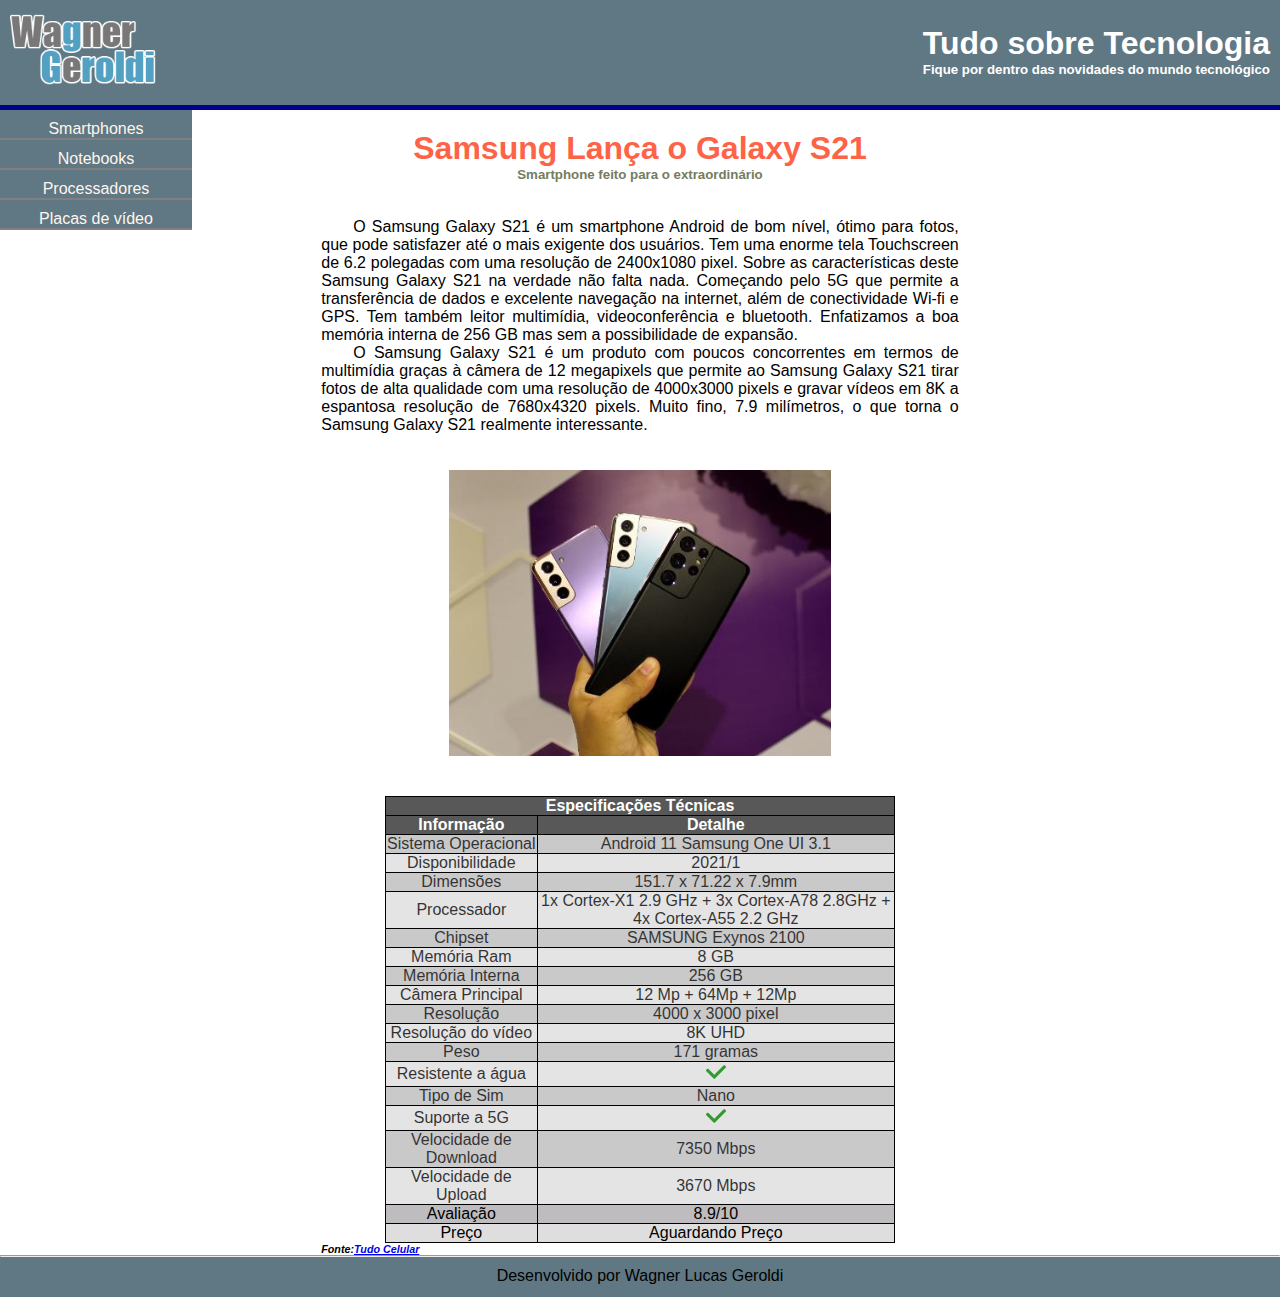
==== index.html @ 50f84a4a "Primeiro Projeto" ====
<!DOCTYPE html>
<html lang="pt-br">

<head>
    <meta charset="UTF-8">
    <link rel="stylesheet" href="style.css">
    <meta name="viewport" content="width=device-width, initial-scale=1.0">
    <title>Blog do Wagner - Smartphones</title>
</head>

<body>
    <header>
        <img src="img/img-logo.png" alt="Logo do Blog" title="Logo-Blog" height="85px" class="logo">
        <aside>
            <h1>Tudo sobre Tecnologia</h1>
            <h5>Fique por dentro das novidades do mundo tecnológico</h5>
        </aside>
    </header>
    <nav>
        <ul>
            <li><a href="index.html">Smartphones</a></li>
            <li><a href="notebook.html">Notebooks</a></li>
            <li><a href="processador.html">Processadores</a></li>
            <li><a href="videocard.html">Placas de vídeo</a></li>
        </ul>
    </nav>
    <main>
        <div class="menu-responsive">
            <ul>
                <li><a href="index.html">Smartphones</a></li>
                <li><a href="notebook.html">Notebooks</a></li>
                <li><a href="processador.html">Processadores</a></li>
                <li><a href="videocard.html">Placas de vídeo</a></li>
            </ul>
        </div>
        <article>
            <h1>Samsung Lança o Galaxy S21</h1>
            <h5>Smartphone feito para o extraordinário</h5>
            <br />
            <br />
            <p>O Samsung Galaxy S21 é um smartphone Android de bom nível, ótimo para fotos, que pode satisfazer até o
                mais exigente dos usuários. Tem uma enorme tela Touchscreen de 6.2 polegadas com uma resolução de
                2400x1080 pixel. Sobre as características deste Samsung Galaxy S21 na verdade não falta nada. Começando
                pelo 5G que permite a transferência de dados e excelente navegação na internet, além de conectividade
                Wi-fi e GPS. Tem também leitor multimídia, videoconferência e bluetooth. Enfatizamos a boa memória
                interna de 256 GB mas sem a possibilidade de expansão.</p>
            <p>O Samsung Galaxy S21 é um produto com poucos concorrentes em termos de multimídia graças à câmera de 12
                megapixels que permite ao Samsung Galaxy S21 tirar fotos de alta qualidade com uma resolução de
                4000x3000 pixels e gravar vídeos em 8K a espantosa resolução de 7680x4320 pixels. Muito fino, 7.9
                milímetros, o que torna o Samsung Galaxy S21 realmente interessante.</p>
            <br />
            <br />
            <div class="image-article">
                <img src="img/cell/galaxy-s21.jpg" alt="Galaxy S21" title="Galaxy S21" class="image-conteudo">
            </div>
            <br>
            <br>
            <table>
                <thead>
                    <tr>
                        <th colspan="2">Especificações Técnicas</th>
                    </tr>
                    <tr>
                        <th>Informação</th>
                        <th>Detalhe</th>
                    </tr>
                </thead>
                <tbody>
                    <tr>
                        <td>Sistema Operacional</td>
                        <td>Android 11 Samsung One UI 3.1   </td>
                    </tr>
                    <tr>
                        <td>Disponibilidade</td>
                        <td>2021/1</td>
                    </tr>
                    <tr>
                        <td>Dimensões</td>
                        <td>151.7 x 71.22 x 7.9mm   </td>
                    </tr>
                    <tr>
                        <td>Processador</td>
                        <td>1x Cortex-X1 2.9 GHz + 3x Cortex-A78 2.8GHz + 4x Cortex-A55 2.2 GHz</td>
                    </tr>
                    <tr>
                        <td>Chipset</td>
                        <td>SAMSUNG Exynos 2100</td>
                    </tr>
                    <tr>
                        <td>Memória Ram</td>
                        <td>8 GB</td>
                    </tr>
                    <tr>
                        <td>Memória Interna</td>
                        <td>256 GB</td>
                    </tr>
                    <tr>
                        <td>Câmera Principal</td>
                        <td>12 Mp + 64Mp + 12Mp</td>
                    </tr>
                    <tr>
                        <td>Resolução</td>
                        <td>4000 x 3000 pixel</td>
                    </tr>
                    <tr>
                        <td>Resolução do vídeo</td>
                        <td>8K UHD</td>
                    </tr>
                    <tr>
                        <td>Peso</td>
                        <td>171 gramas   </td>
                    </tr>
                    <tr>
                        <td>Resistente a água</td>
                        <td><img src="img/confirme.svg" width="20px"></td>
                    </tr>
                    <tr>
                        <td>Tipo de Sim</td>
                        <td>Nano</td>
                    </tr>
                    <tr>
                        <td>Suporte a 5G</td>
                        <td><img src="img/confirme.svg" width="20px"></td>
                    </tr>
                    <tr>
                        <td>Velocidade de Download</td>
                        <td>7350 Mbps</td>
                    </tr>
                    <tr>
                        <td>Velocidade de Upload</td>
                        <td>3670 Mbps</td>
                    </tr> 
                </tbody>
                <tfoot>
                    <tr>
                        <td>Avaliação</td>
                        <td>8.9/10</td>
                    </tr>
                    <tr>
                        <td>Preço</td>
                        <td>Aguardando Preço</td>
                    </tr> 
                </tfoot>
            </table>
            <h6><em>Fonte:<a href="https://www.tudocelular.com/Samsung/fichas-tecnicas/n6637/Samsung-Galaxy-S21.html"
                target="_blank">Tudo Celular</a></em></h6>
        </article>
    </main>
    <hr>
    <footer>
        Desenvolvido por Wagner Lucas Geroldi
    </footer>
</body>
</html>
---- style.css ----
/* global -----------------------*/

* {
    margin: 0;
    padding: 0;
    box-sizing: border-box;
    font-family: 'Segoe UI', Tahoma, Geneva, Verdana, sans-serif;
}

/* cabeçalho --------------------------*/

header {
    display: flex;
    justify-content: space-between;
    width: 100%;
    height: 110px;
    background: rgb(96, 120, 131);
    border-bottom: darkblue 5px solid;
}

.logo {
    padding: 14px 0 0 10px;
}

aside {
    padding: 25px 10px 0 0 ;
    text-align: right;
    color: white;
}
aside h5:hover, h1:hover {
    color: black;
    transition: 0.5s;
    cursor: pointer;
}

.menu-trigger {
    display: none;
}

/* navegacao menu ----------------- */

nav {
    width: min(15%, 25vw);
    background: chocolate;
    position: absolute;
}
.menu-responsive {
    display: none;
}
li {
    background: rgb(96, 120, 131);
    padding-top: 10px;
    padding-bottom: 10;
    text-align: center;
    border-bottom: 2px solid gray;
}
li:hover {
    background: rgb(177, 199, 209);
    transition: 0.5s;
}

li a {
    text-decoration: none;
    color: seashell;
    font-weight: 500;
}

li a:hover {
    color: tomato;
}


/* main e conteudo -----------------*/
.menu-responsive {

    display: none;
}
main {
    display: flex;
    flex-wrap: wrap;
    width: min(70%, 750px);
    margin: auto;
}

article {
    padding-top: 20px;
    margin: auto;
    width: 85%;
    text-align: justify;
}

article h1 {
    color: tomato;
}

article h5 {
    color: rgb(116, 124, 94);
}

article h1, h5 {
    text-align: center;
}

article p {
    text-indent: 2rem;
}
.image-conteudo {
    width: 60%;
}

.image-article {
    text-align: center;
}

/* tabela --------*/

table {
    margin: auto;
    width: 80%;
    border-collapse: collapse;
}

tr, th, td {
    border: 1px solid black;
    text-align: center;
}

thead tr {
    background-color: rgb(88, 88, 88);
    color: white;
}


tbody tr:nth-child(even), tfoot tr:nth-child(even) {
    background: rgb(223, 222, 223);
}
tbody tr:nth-child(odd), tfoot tr:nth-child(odd) {
    background: rgb(190, 188, 190);
}

tbody tr {
    opacity: 0.8;
}

tbody tr:hover {
    opacity: 1;
}

/* footer ----------------------- */

footer {
    padding-top: 10px;
    height: 40px;
    background: rgb(96, 120, 131);
    text-align: center;
}

/* responsive layout --------*/

@media (max-width: 770px) {
    
    main {
        display: block;
    }

    .menu-responsive {
        display: block;
    }
    aside, nav {
           display: none;
    }
    
    header img {
        margin: auto;
    }

    main {
        width: 95%;
    }
    
    article {
        width: 90%;
    }

    .image-conteudo {
        width: 85%;
    }
    
    table {
        width: 100%;
    }

    footer {
        font-size: 0.6em;
    }
}
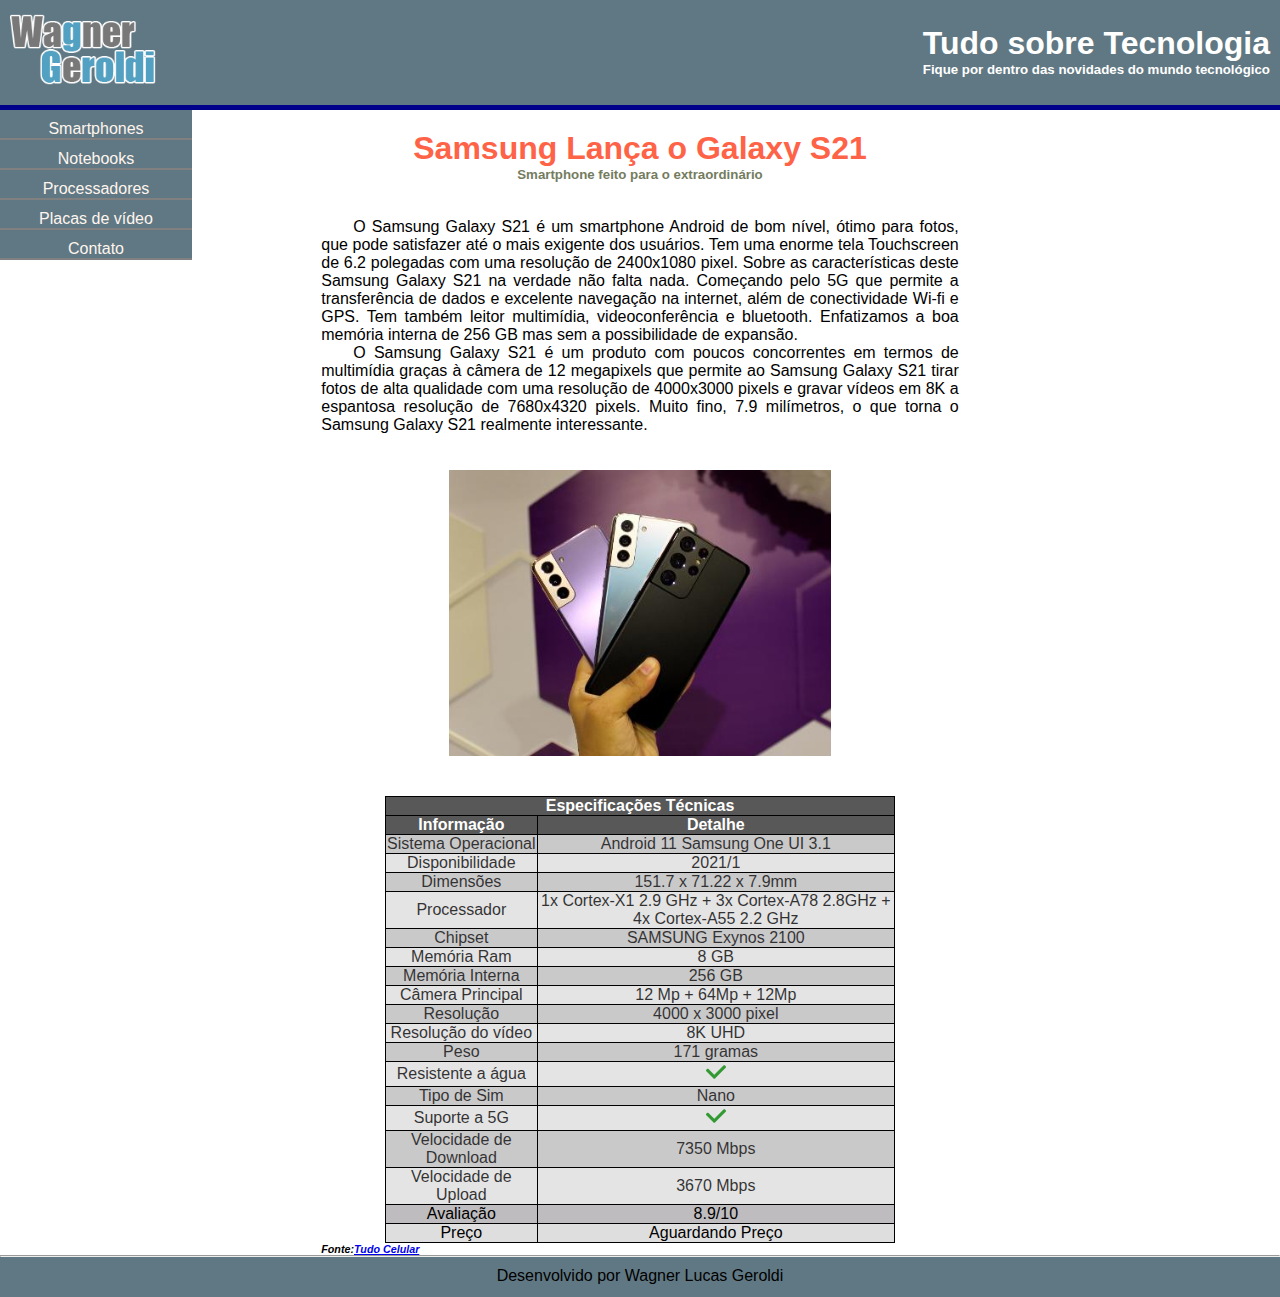
==== commit 8b03ad70: "novidades" ====
--- a/index.html
+++ b/index.html
@@ -22,6 +22,7 @@
             <li><a href="notebook.html">Notebooks</a></li>
             <li><a href="processador.html">Processadores</a></li>
             <li><a href="videocard.html">Placas de vídeo</a></li>
+            <li><a href="form.html">Contato</a></li>
         </ul>
     </nav>
     <main>
@@ -31,6 +32,7 @@
                 <li><a href="notebook.html">Notebooks</a></li>
                 <li><a href="processador.html">Processadores</a></li>
                 <li><a href="videocard.html">Placas de vídeo</a></li>
+                <li><a href="form.html">Contato</a></li>
             </ul>
         </div>
         <article>
@@ -53,8 +55,8 @@
             <div class="image-article">
                 <img src="img/cell/galaxy-s21.jpg" alt="Galaxy S21" title="Galaxy S21" class="image-conteudo">
             </div>
-            <br>
-            <br>
+            <br />
+            <br />
             <table>
                 <thead>
                     <tr>
@@ -68,7 +70,7 @@
                 <tbody>
                     <tr>
                         <td>Sistema Operacional</td>
-                        <td>Android 11 Samsung One UI 3.1   </td>
+                        <td>Android 11 Samsung One UI 3.1 </td>
                     </tr>
                     <tr>
                         <td>Disponibilidade</td>
@@ -76,7 +78,7 @@
                     </tr>
                     <tr>
                         <td>Dimensões</td>
-                        <td>151.7 x 71.22 x 7.9mm   </td>
+                        <td>151.7 x 71.22 x 7.9mm </td>
                     </tr>
                     <tr>
                         <td>Processador</td>
@@ -108,7 +110,7 @@
                     </tr>
                     <tr>
                         <td>Peso</td>
-                        <td>171 gramas   </td>
+                        <td>171 gramas </td>
                     </tr>
                     <tr>
                         <td>Resistente a água</td>
@@ -129,7 +131,7 @@
                     <tr>
                         <td>Velocidade de Upload</td>
                         <td>3670 Mbps</td>
-                    </tr> 
+                    </tr>
                 </tbody>
                 <tfoot>
                     <tr>
@@ -139,11 +141,11 @@
                     <tr>
                         <td>Preço</td>
                         <td>Aguardando Preço</td>
-                    </tr> 
+                    </tr>
                 </tfoot>
             </table>
             <h6><em>Fonte:<a href="https://www.tudocelular.com/Samsung/fichas-tecnicas/n6637/Samsung-Galaxy-S21.html"
-                target="_blank">Tudo Celular</a></em></h6>
+                        target="_blank">Tudo Celular</a></em></h6>
         </article>
     </main>
     <hr>
@@ -151,4 +153,5 @@
         Desenvolvido por Wagner Lucas Geroldi
     </footer>
 </body>
+
 </html>--- a/style.css
+++ b/style.css
@@ -155,6 +155,18 @@
     text-align: center;
 }
 
+
+/* formulário ---------------*/
+
+
+fieldset {
+    height: 450px;
+}
+
+input {
+    margin: 15px 0 10px 0;
+}
+
 /* responsive layout --------*/
 
 @media (max-width: 770px) {
@@ -166,6 +178,10 @@
     .menu-responsive {
         display: block;
     }
+
+    .menu-responsive ul li {
+        list-style: none;
+    }
     aside, nav {
            display: none;
     }
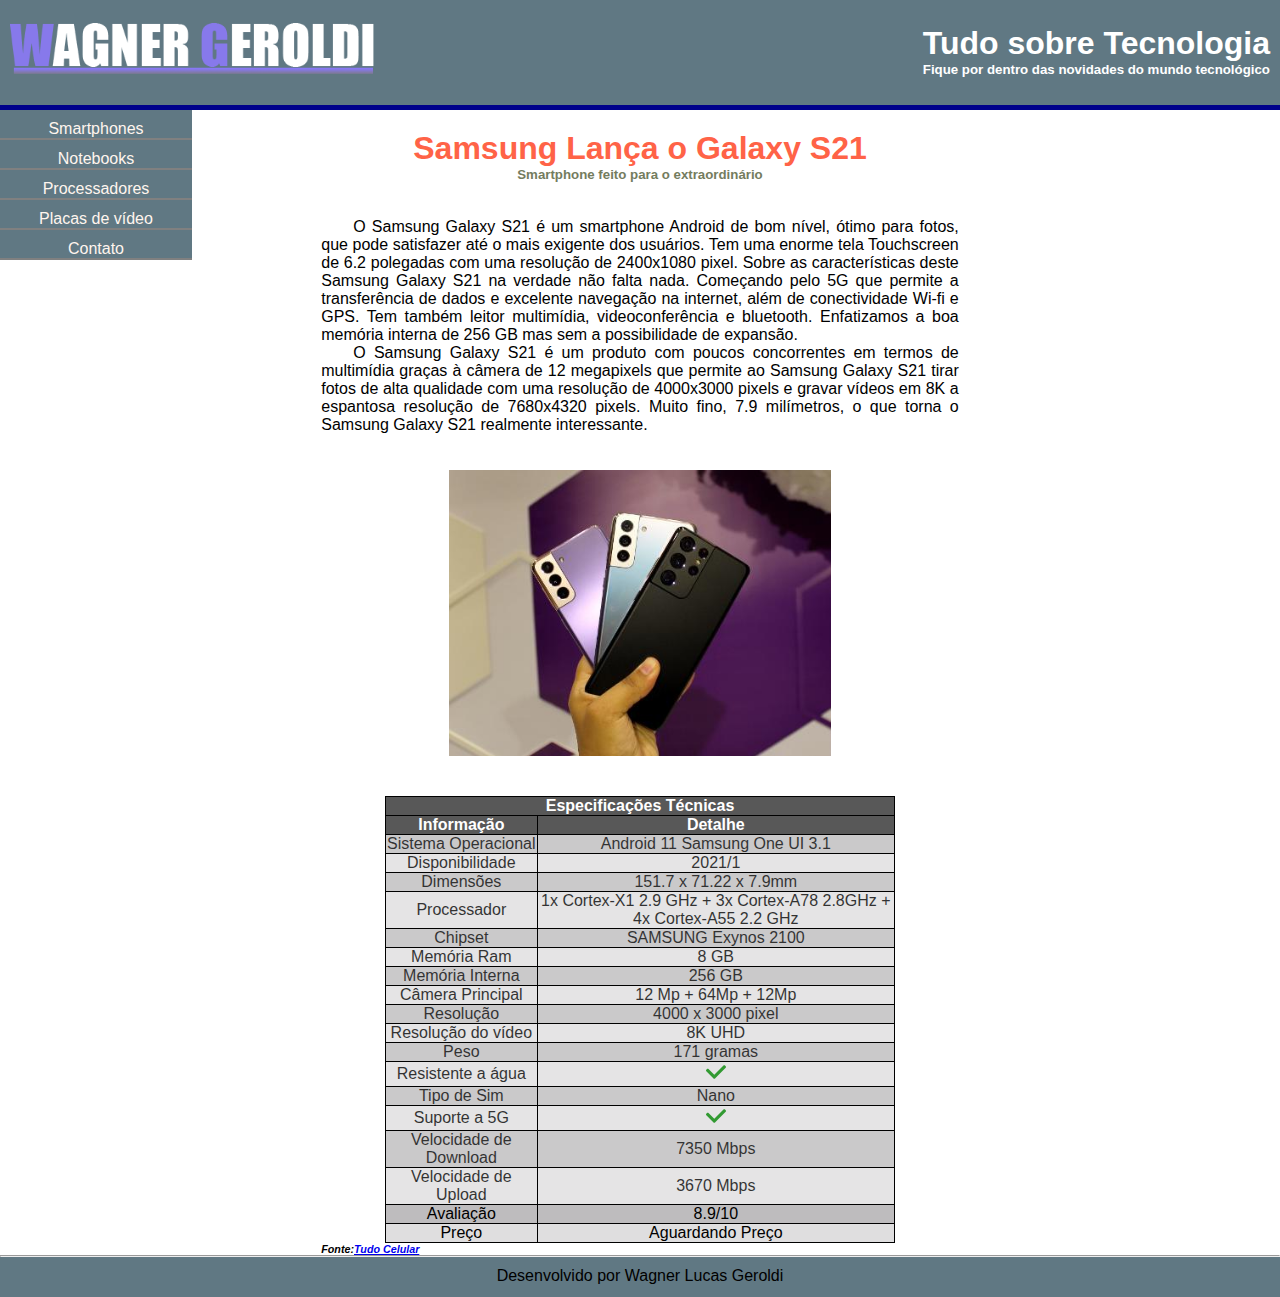
==== commit 65434ca6: "at3" ====
--- a/index.html
+++ b/index.html
@@ -10,7 +10,7 @@
 
 <body>
     <header>
-        <img src="img/img-logo.png" alt="Logo do Blog" title="Logo-Blog" height="85px" class="logo">
+        <img src="img/logo-WG.png" alt="Logo do Blog" title="Logo-Blog" height="75%" class="logo">
         <aside>
             <h1>Tudo sobre Tecnologia</h1>
             <h5>Fique por dentro das novidades do mundo tecnológico</h5>
--- a/style.css
+++ b/style.css
@@ -160,7 +160,8 @@
 
 
 fieldset {
-    height: 450px;
+    height: 550px;
+    width: 100%
 }
 
 input {
@@ -188,6 +189,8 @@
     
     header img {
         margin: auto;
+        width: 65%;
+        height: 70%;
     }
 
     main {
@@ -206,7 +209,25 @@
         width: 100%;
     }
 
+    fieldset {
+        border: 0;
+    }
+
+    legend {
+        text-align: center;
+        font-size: 1.5em;
+        color: tomato;
+        font-weight: bold;
+        margin-bottom: 15px;
+    }
+
     footer {
         font-size: 0.6em;
     }
+}
+
+h3 {
+
+    font-size: 5rem;
+    margin-top: 300px;
 }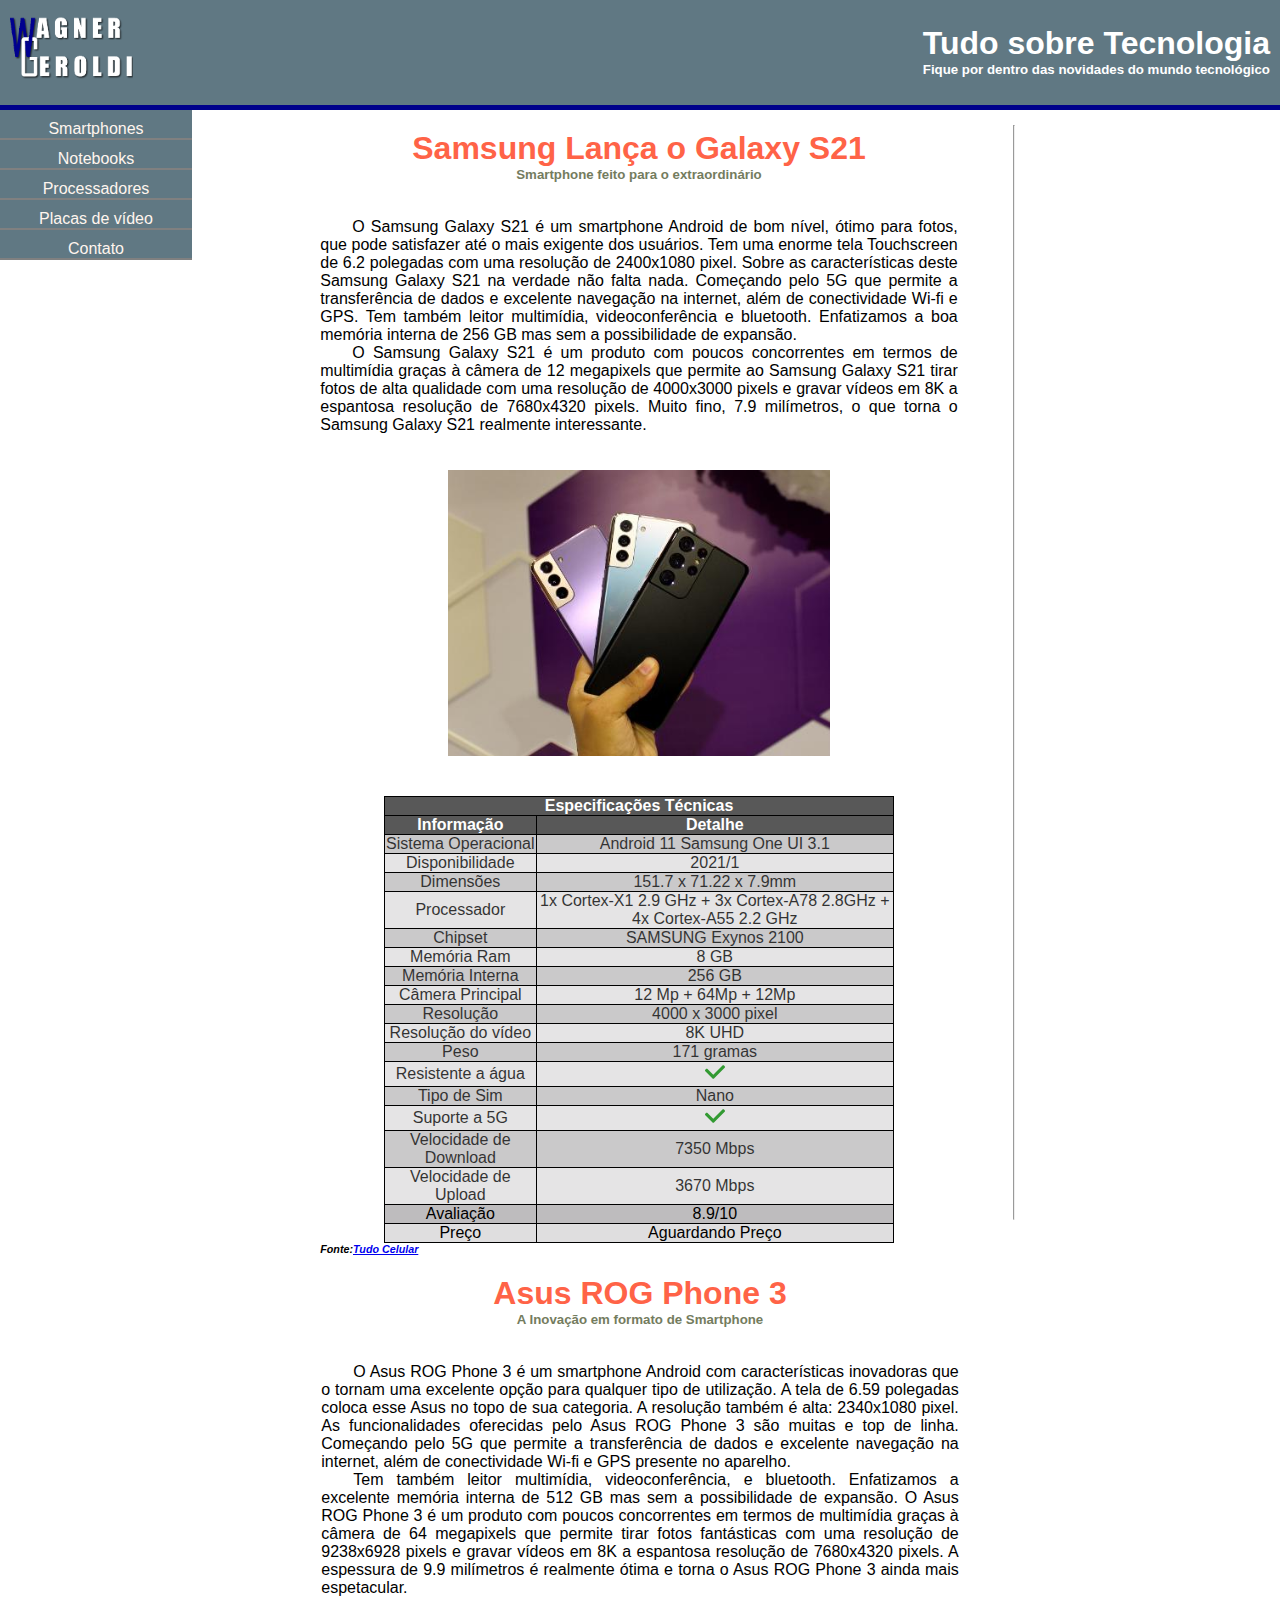
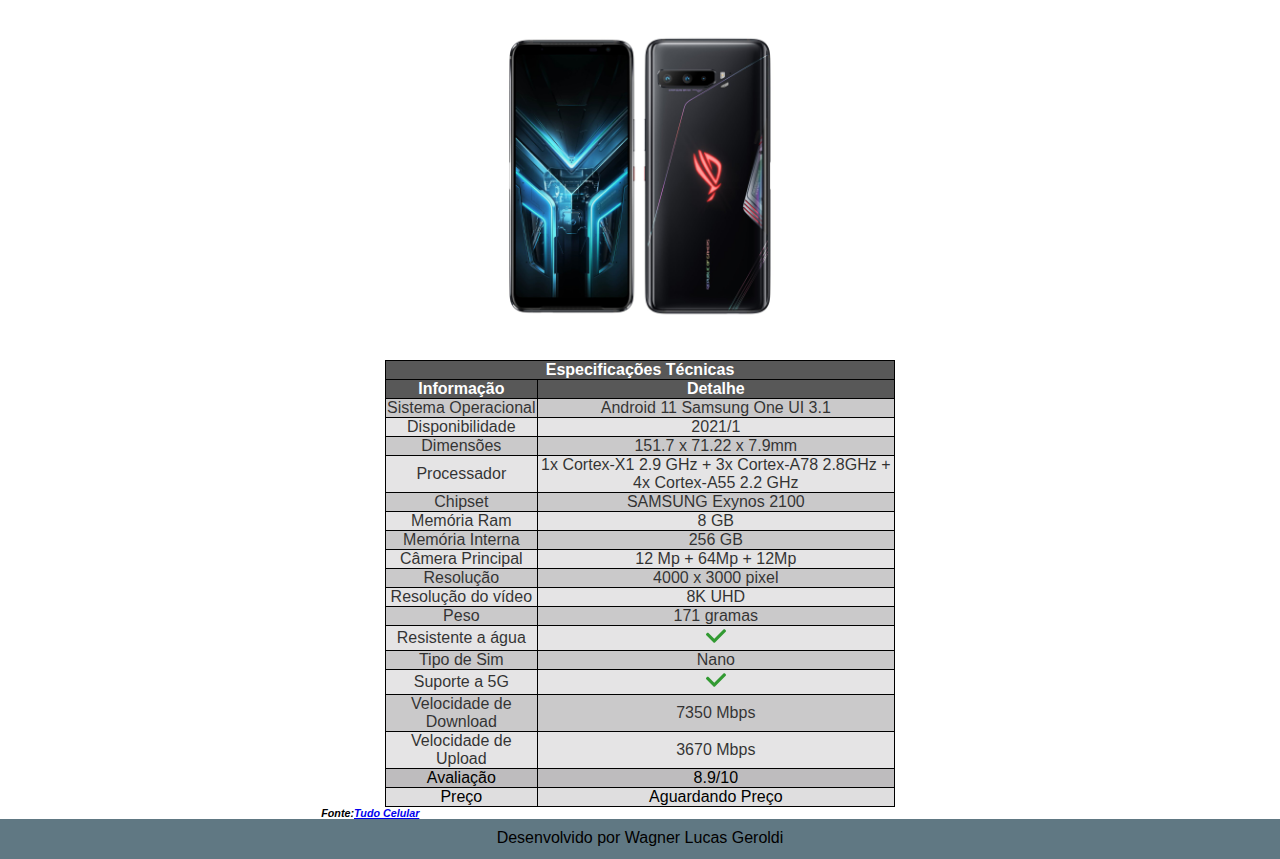
==== commit 848d8376: "v3" ====
--- a/index.html
+++ b/index.html
@@ -147,11 +147,126 @@
             <h6><em>Fonte:<a href="https://www.tudocelular.com/Samsung/fichas-tecnicas/n6637/Samsung-Galaxy-S21.html"
                         target="_blank">Tudo Celular</a></em></h6>
         </article>
+    <hr>
+    <br>
+    <article>
+        <h1>Asus ROG Phone 3</h1>
+        <h5>A Inovação em formato de Smartphone</h5>
+        <br />
+        <br />
+        <p>O Asus ROG Phone 3 é um smartphone Android com características inovadoras que o tornam uma excelente opção
+            para qualquer tipo de utilização. A tela de 6.59 polegadas coloca esse Asus no topo de sua categoria. A
+            resolução também é alta: 2340x1080 pixel. As funcionalidades oferecidas pelo Asus ROG Phone 3 são muitas e
+            top de linha. Começando pelo 5G que permite a transferência de dados e excelente navegação na internet, além
+            de conectividade Wi-fi e GPS presente no aparelho. </p>
+            <p> Tem também leitor multimídia, videoconferência, e
+            bluetooth. Enfatizamos a excelente memória interna de 512 GB mas sem a possibilidade de expansão.
+            O Asus ROG Phone 3 é um produto com poucos concorrentes em termos de multimídia graças à câmera de 64
+            megapixels que permite tirar fotos fantásticas com uma resolução de 9238x6928 pixels e gravar vídeos em 8K a
+            espantosa resolução de 7680x4320 pixels. A espessura de 9.9 milímetros é realmente ótima e torna o Asus ROG
+            Phone 3 ainda mais espetacular.</p>
+            <br />
+            <br />
+            <div class="image-article">
+                <img src="img/cell/rog-3.jpg" alt="Asus Rog Phone 3" title="Asus Rog Phone 3" class="image-conteudo">
+            </div>
+            <br />
+            <br />
+            <table>
+                <thead>
+                    <tr>
+                        <th colspan="2">Especificações Técnicas</th>
+                    </tr>
+                    <tr>
+                        <th>Informação</th>
+                        <th>Detalhe</th>
+                    </tr>
+                </thead>
+                <tbody>
+                    <tr>
+                        <td>Sistema Operacional</td>
+                        <td>Android 11 Samsung One UI 3.1 </td>
+                    </tr>
+                    <tr>
+                        <td>Disponibilidade</td>
+                        <td>2021/1</td>
+                    </tr>
+                    <tr>
+                        <td>Dimensões</td>
+                        <td>151.7 x 71.22 x 7.9mm </td>
+                    </tr>
+                    <tr>
+                        <td>Processador</td>
+                        <td>1x Cortex-X1 2.9 GHz + 3x Cortex-A78 2.8GHz + 4x Cortex-A55 2.2 GHz</td>
+                    </tr>
+                    <tr>
+                        <td>Chipset</td>
+                        <td>SAMSUNG Exynos 2100</td>
+                    </tr>
+                    <tr>
+                        <td>Memória Ram</td>
+                        <td>8 GB</td>
+                    </tr>
+                    <tr>
+                        <td>Memória Interna</td>
+                        <td>256 GB</td>
+                    </tr>
+                    <tr>
+                        <td>Câmera Principal</td>
+                        <td>12 Mp + 64Mp + 12Mp</td>
+                    </tr>
+                    <tr>
+                        <td>Resolução</td>
+                        <td>4000 x 3000 pixel</td>
+                    </tr>
+                    <tr>
+                        <td>Resolução do vídeo</td>
+                        <td>8K UHD</td>
+                    </tr>
+                    <tr>
+                        <td>Peso</td>
+                        <td>171 gramas </td>
+                    </tr>
+                    <tr>
+                        <td>Resistente a água</td>
+                        <td><img src="img/confirme.svg" width="20px"></td>
+                    </tr>
+                    <tr>
+                        <td>Tipo de Sim</td>
+                        <td>Nano</td>
+                    </tr>
+                    <tr>
+                        <td>Suporte a 5G</td>
+                        <td><img src="img/confirme.svg" width="20px"></td>
+                    </tr>
+                    <tr>
+                        <td>Velocidade de Download</td>
+                        <td>7350 Mbps</td>
+                    </tr>
+                    <tr>
+                        <td>Velocidade de Upload</td>
+                        <td>3670 Mbps</td>
+                    </tr>
+                </tbody>
+                <tfoot>
+                    <tr>
+                        <td>Avaliação</td>
+                        <td>8.9/10</td>
+                    </tr>
+                    <tr>
+                        <td>Preço</td>
+                        <td>Aguardando Preço</td>
+                    </tr>
+                </tfoot>
+            </table>
+            <h6><em>Fonte:<a href="https://www.tudocelular.com/Samsung/fichas-tecnicas/n6637/Samsung-Galaxy-S21.html"
+                        target="_blank">Tudo Celular</a></em></h6>
+        </article>
     </main>
-    <hr>
-    <footer>
-        Desenvolvido por Wagner Lucas Geroldi
-    </footer>
+
+        <footer>
+            Desenvolvido por Wagner Lucas Geroldi
+        </footer>
 </body>
 
 </html>--- a/style.css
+++ b/style.css
@@ -8,7 +8,6 @@
 }
 
 /* cabeçalho --------------------------*/
-
 header {
     display: flex;
     justify-content: space-between;
@@ -40,13 +39,11 @@
 /* navegacao menu ----------------- */
 
 nav {
-    width: min(15%, 25vw);
-    background: chocolate;
+    width: min(15%, 25vw);  
     position: absolute;
-}
-.menu-responsive {
-    display: none;
-}
+    
+}
+
 li {
     background: rgb(96, 120, 131);
     padding-top: 10px;
@@ -155,6 +152,11 @@
     text-align: center;
 }
 
+hr {
+    margin-top: 15px;
+    margin-bottom: 35px;
+}
+
 
 /* formulário ---------------*/
 
@@ -164,6 +166,12 @@
     width: 100%
 }
 
+legend {
+    text-align: center;
+    color: tomato;
+    font-weight: 900;
+}
+
 input {
     margin: 15px 0 10px 0;
 }
@@ -189,8 +197,6 @@
     
     header img {
         margin: auto;
-        width: 65%;
-        height: 70%;
     }
 
     main {
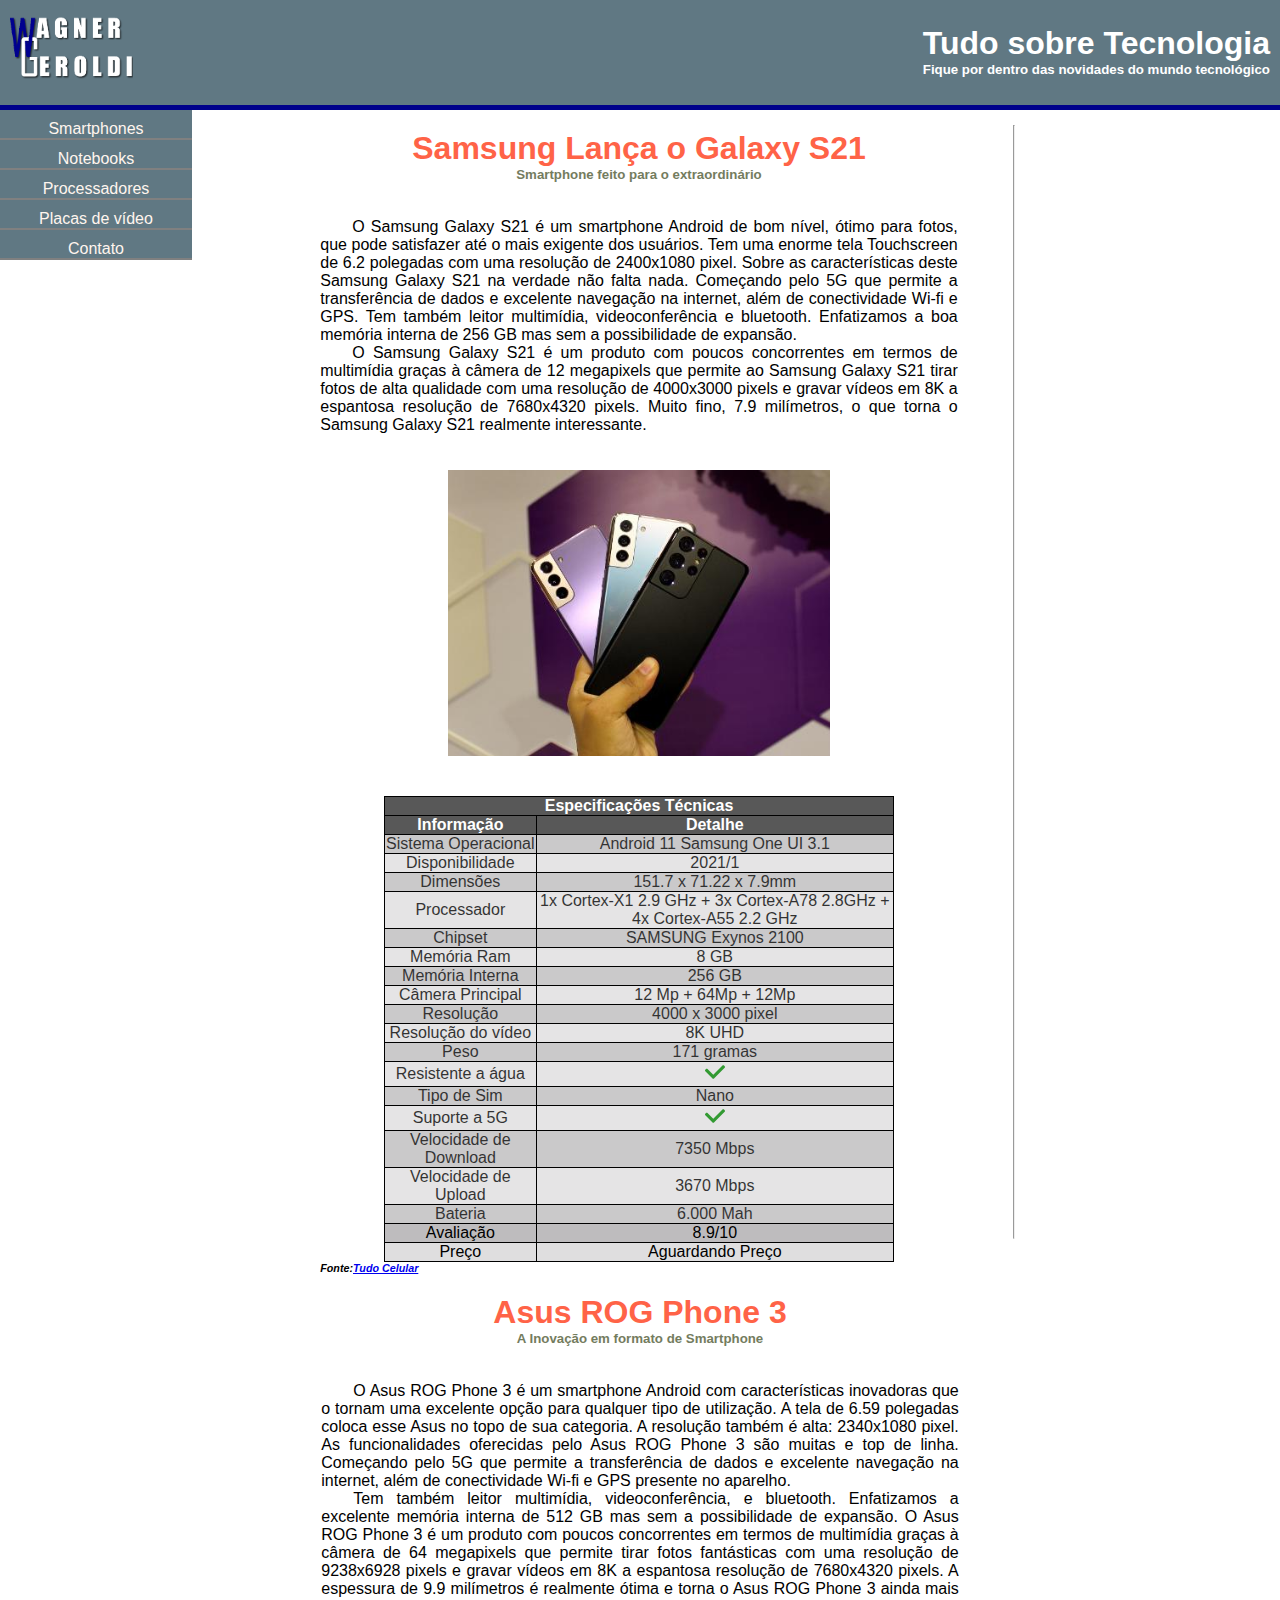
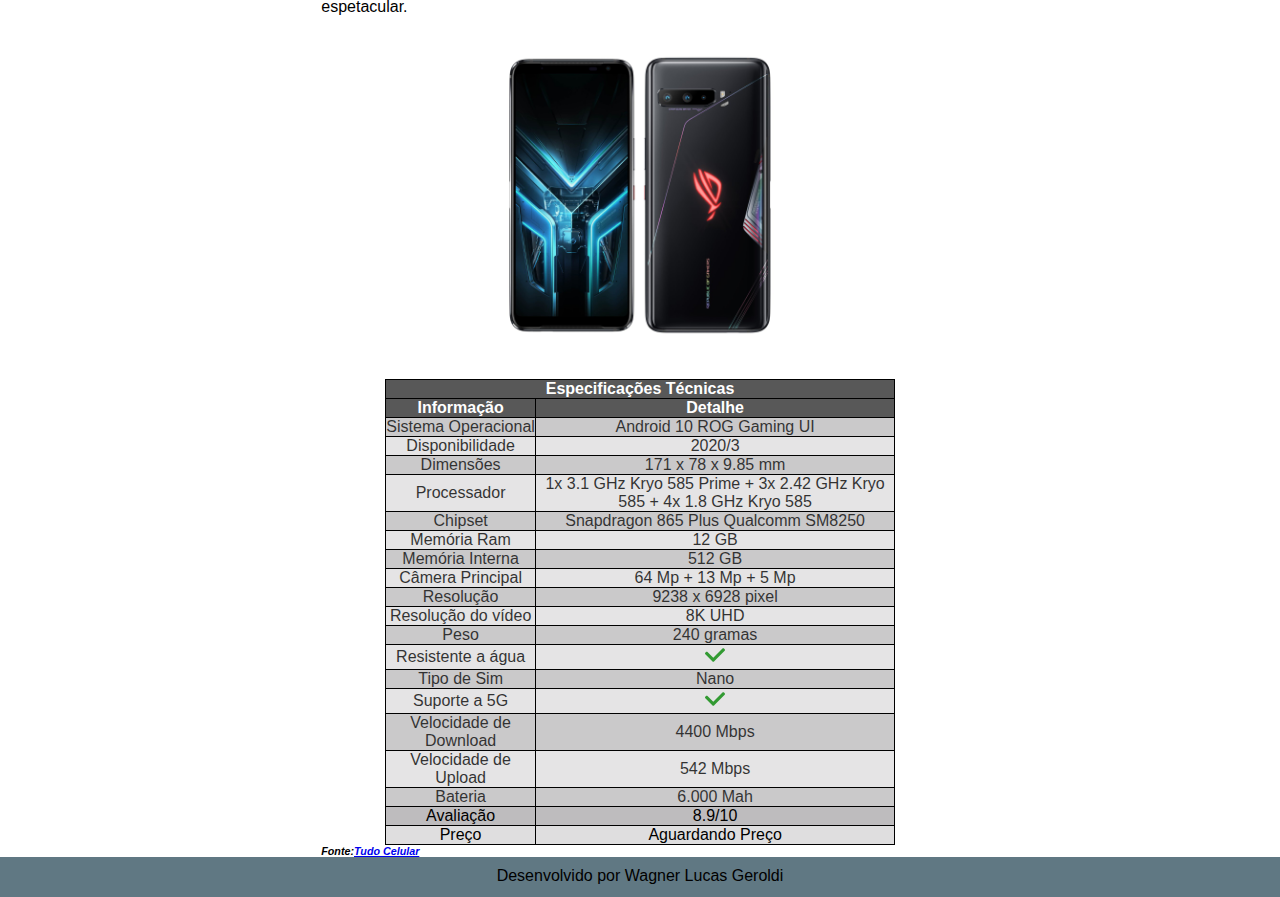
==== commit 8263cd2c: "Update index.html" ====
--- a/index.html
+++ b/index.html
@@ -132,6 +132,10 @@
                         <td>Velocidade de Upload</td>
                         <td>3670 Mbps</td>
                     </tr>
+                    <tr>
+                        <td>Bateria</td>
+                        <td>6.000 Mah</td>
+                    </tr>
                 </tbody>
                 <tfoot>
                     <tr>
@@ -185,39 +189,39 @@
                 <tbody>
                     <tr>
                         <td>Sistema Operacional</td>
-                        <td>Android 11 Samsung One UI 3.1 </td>
+                        <td>Android 10 ROG Gaming UI </td>
                     </tr>
                     <tr>
                         <td>Disponibilidade</td>
-                        <td>2021/1</td>
+                        <td>2020/3</td>
                     </tr>
                     <tr>
                         <td>Dimensões</td>
-                        <td>151.7 x 71.22 x 7.9mm </td>
+                        <td>171 x 78 x 9.85 mm </td>
                     </tr>
                     <tr>
                         <td>Processador</td>
-                        <td>1x Cortex-X1 2.9 GHz + 3x Cortex-A78 2.8GHz + 4x Cortex-A55 2.2 GHz</td>
+                        <td>1x 3.1 GHz Kryo 585 Prime + 3x 2.42 GHz Kryo 585 + 4x 1.8 GHz Kryo 585</td>
                     </tr>
                     <tr>
                         <td>Chipset</td>
-                        <td>SAMSUNG Exynos 2100</td>
+                        <td>Snapdragon 865 Plus Qualcomm SM8250</td>
                     </tr>
                     <tr>
                         <td>Memória Ram</td>
-                        <td>8 GB</td>
+                        <td>12 GB</td>
                     </tr>
                     <tr>
                         <td>Memória Interna</td>
-                        <td>256 GB</td>
+                        <td>512 GB</td>
                     </tr>
                     <tr>
                         <td>Câmera Principal</td>
-                        <td>12 Mp + 64Mp + 12Mp</td>
+                        <td>64 Mp + 13 Mp + 5 Mp</td>
                     </tr>
                     <tr>
                         <td>Resolução</td>
-                        <td>4000 x 3000 pixel</td>
+                        <td>9238 x 6928 pixel</td>
                     </tr>
                     <tr>
                         <td>Resolução do vídeo</td>
@@ -225,7 +229,7 @@
                     </tr>
                     <tr>
                         <td>Peso</td>
-                        <td>171 gramas </td>
+                        <td>240 gramas </td>
                     </tr>
                     <tr>
                         <td>Resistente a água</td>
@@ -241,11 +245,15 @@
                     </tr>
                     <tr>
                         <td>Velocidade de Download</td>
-                        <td>7350 Mbps</td>
+                        <td>4400 Mbps</td>
                     </tr>
                     <tr>
                         <td>Velocidade de Upload</td>
-                        <td>3670 Mbps</td>
+                        <td>542 Mbps</td>
+                    </tr>
+                    <tr>
+                        <td>Bateria</td>
+                        <td>6.000 Mah</td>
                     </tr>
                 </tbody>
                 <tfoot>
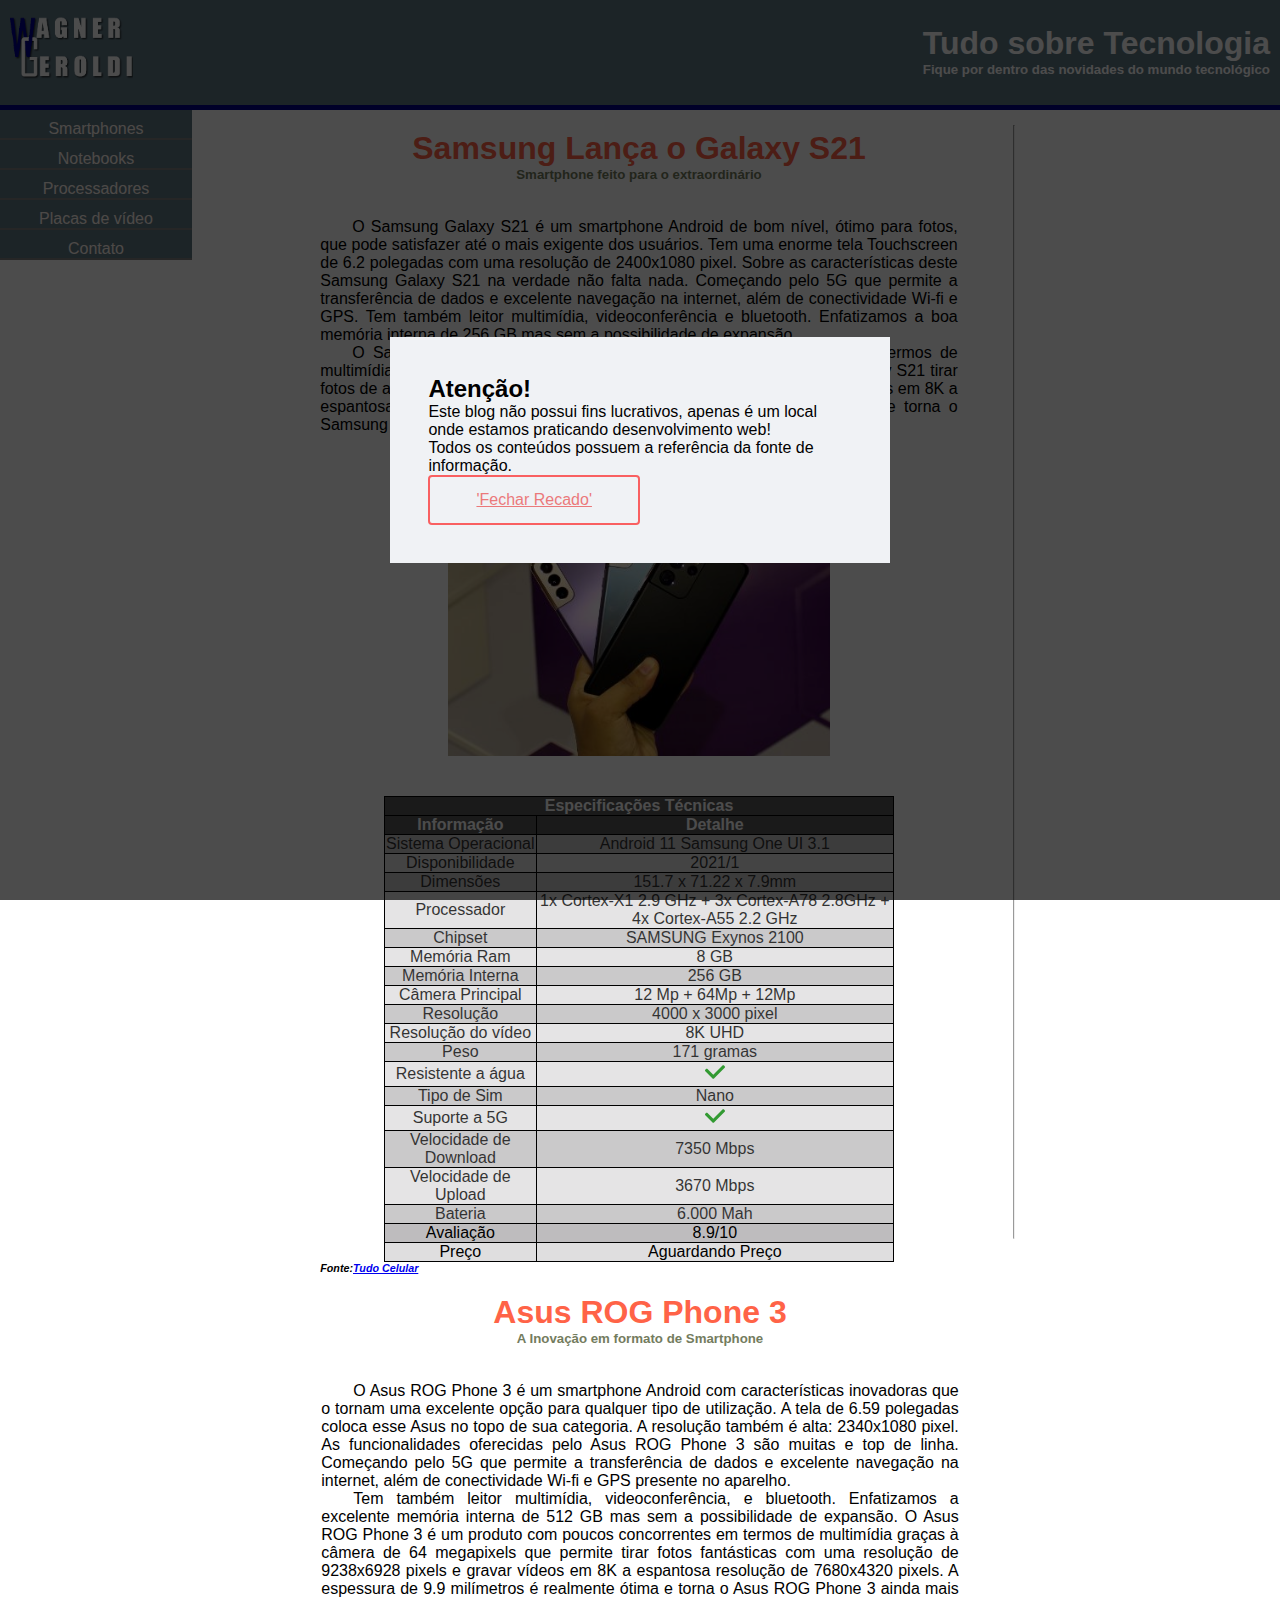
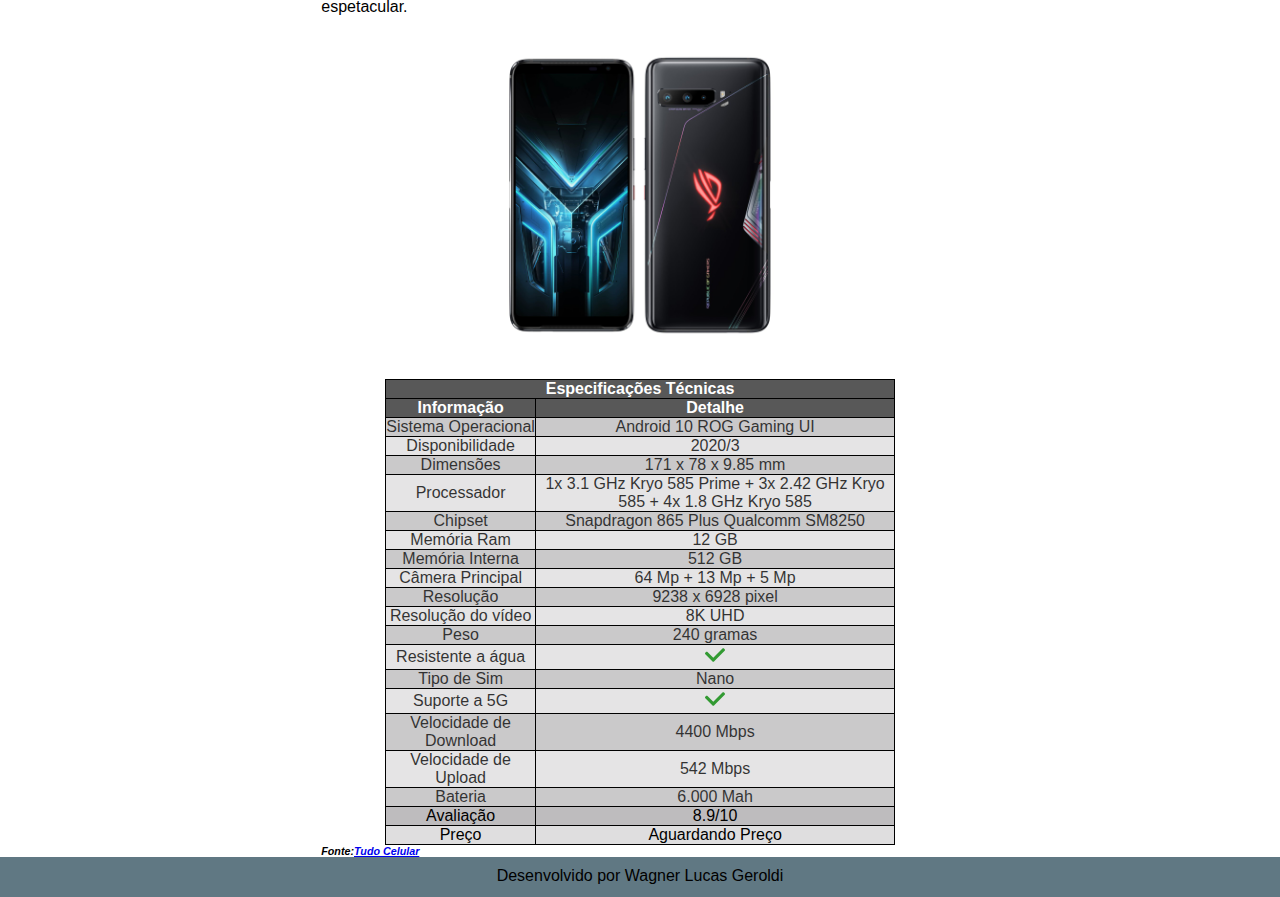
==== commit 7edc7f80: "at v5" ====
--- a/index.html
+++ b/index.html
@@ -151,24 +151,29 @@
             <h6><em>Fonte:<a href="https://www.tudocelular.com/Samsung/fichas-tecnicas/n6637/Samsung-Galaxy-S21.html"
                         target="_blank">Tudo Celular</a></em></h6>
         </article>
-    <hr>
-    <br>
-    <article>
-        <h1>Asus ROG Phone 3</h1>
-        <h5>A Inovação em formato de Smartphone</h5>
-        <br />
-        <br />
-        <p>O Asus ROG Phone 3 é um smartphone Android com características inovadoras que o tornam uma excelente opção
-            para qualquer tipo de utilização. A tela de 6.59 polegadas coloca esse Asus no topo de sua categoria. A
-            resolução também é alta: 2340x1080 pixel. As funcionalidades oferecidas pelo Asus ROG Phone 3 são muitas e
-            top de linha. Começando pelo 5G que permite a transferência de dados e excelente navegação na internet, além
-            de conectividade Wi-fi e GPS presente no aparelho. </p>
+        <hr>
+        <br>
+        <article>
+            <h1>Asus ROG Phone 3</h1>
+            <h5>A Inovação em formato de Smartphone</h5>
+            <br />
+            <br />
+            <p>O Asus ROG Phone 3 é um smartphone Android com características inovadoras que o tornam uma excelente
+                opção
+                para qualquer tipo de utilização. A tela de 6.59 polegadas coloca esse Asus no topo de sua categoria. A
+                resolução também é alta: 2340x1080 pixel. As funcionalidades oferecidas pelo Asus ROG Phone 3 são muitas
+                e
+                top de linha. Começando pelo 5G que permite a transferência de dados e excelente navegação na internet,
+                além
+                de conectividade Wi-fi e GPS presente no aparelho. </p>
             <p> Tem também leitor multimídia, videoconferência, e
-            bluetooth. Enfatizamos a excelente memória interna de 512 GB mas sem a possibilidade de expansão.
-            O Asus ROG Phone 3 é um produto com poucos concorrentes em termos de multimídia graças à câmera de 64
-            megapixels que permite tirar fotos fantásticas com uma resolução de 9238x6928 pixels e gravar vídeos em 8K a
-            espantosa resolução de 7680x4320 pixels. A espessura de 9.9 milímetros é realmente ótima e torna o Asus ROG
-            Phone 3 ainda mais espetacular.</p>
+                bluetooth. Enfatizamos a excelente memória interna de 512 GB mas sem a possibilidade de expansão.
+                O Asus ROG Phone 3 é um produto com poucos concorrentes em termos de multimídia graças à câmera de 64
+                megapixels que permite tirar fotos fantásticas com uma resolução de 9238x6928 pixels e gravar vídeos em
+                8K a
+                espantosa resolução de 7680x4320 pixels. A espessura de 9.9 milímetros é realmente ótima e torna o Asus
+                ROG
+                Phone 3 ainda mais espetacular.</p>
             <br />
             <br />
             <div class="image-article">
@@ -272,9 +277,31 @@
         </article>
     </main>
 
-        <footer>
-            Desenvolvido por Wagner Lucas Geroldi
-        </footer>
+    <div class="modal-overlay active">
+        <div class="modal">
+            <h2>Atenção!</h2>
+            <p>Este blog não possui fins lucrativos, apenas é um local onde estamos praticando
+                desenvolvimento web! </p>
+            <p>Todos os conteúdos possuem a referência da fonte de informação.
+            </p>
+            <div class="input-group actions">
+                <a href="#" onclick="Modal.close()" class="button cancel">'Fechar Recado'</a>
+            </div>
+        </div>
+    </div>
+
+    <script>
+        const Modal = {
+            close() {
+                document.querySelector('.modal-overlay')
+                    .classList.remove('active')
+            }
+        }
+    </script>
+
+    <footer>
+        Desenvolvido por Wagner Lucas Geroldi
+    </footer>
 </body>
 
 </html>--- a/style.css
+++ b/style.css
@@ -32,8 +32,50 @@
     cursor: pointer;
 }
 
-.menu-trigger {
-    display: none;
+
+/* modal */
+.modal-overlay {
+
+    width: 100%;
+    height: 100%;
+    background: rgba(0, 0, 0, 0.7);
+    position: fixed;
+    top: 0;
+    display: flex;
+    align-items: center;
+    justify-content:center;
+    opacity: 0;
+    visibility: hidden;
+    transition: 0.5s;
+}
+
+.modal-overlay.active {
+    opacity: 1;
+    visibility: visible;
+}
+
+.modal {
+    background: #F0F2f5;
+    padding: 2.4rem;
+    width: 90%;
+    max-width: 500px
+}
+
+.button.cancel {
+
+    color: #e92929;
+    border: 2px red solid;
+    border-radius:0.25rem;
+    height: 50px;
+    display: flex;
+    width:50%;
+    align-items: center;
+    justify-content: center;
+    opacity:0.6;
+}
+
+.input-group {
+    margin: auto;
 }
 
 /* navegacao menu ----------------- */
@@ -162,19 +204,50 @@
 
 
 fieldset {
-    height: 550px;
-    width: 100%
+    width: 100%;
+    border-radius: 10px;
 }
 
 legend {
     text-align: center;
     color: tomato;
     font-weight: 900;
-}
-
-input {
+    font-size: 1.5rem;
+}
+
+input, button {
     margin: 15px 0 10px 0;
-}
+    padding: 5px;
+    border-radius: 8px;
+}
+
+button:hover {
+    background: rgb(96, 120, 131);
+    color: white;
+    transition: 0.5s;
+}
+
+.reset:hover {
+    background: rgb(96, 120, 131);
+    color: white;
+    transition: 0.5s;
+
+}
+
+textarea {
+    border-radius: 8px;
+
+}
+
+label {
+    font-weight: bold;
+}
+
+label, input, textarea {
+    margin-left: 10%;
+}
+
+
 
 /* responsive layout --------*/
 
@@ -227,6 +300,10 @@
         margin-bottom: 15px;
     }
 
+    input, button, label {
+        margin: 0 0 10px 0;
+    }
+
     footer {
         font-size: 0.6em;
     }
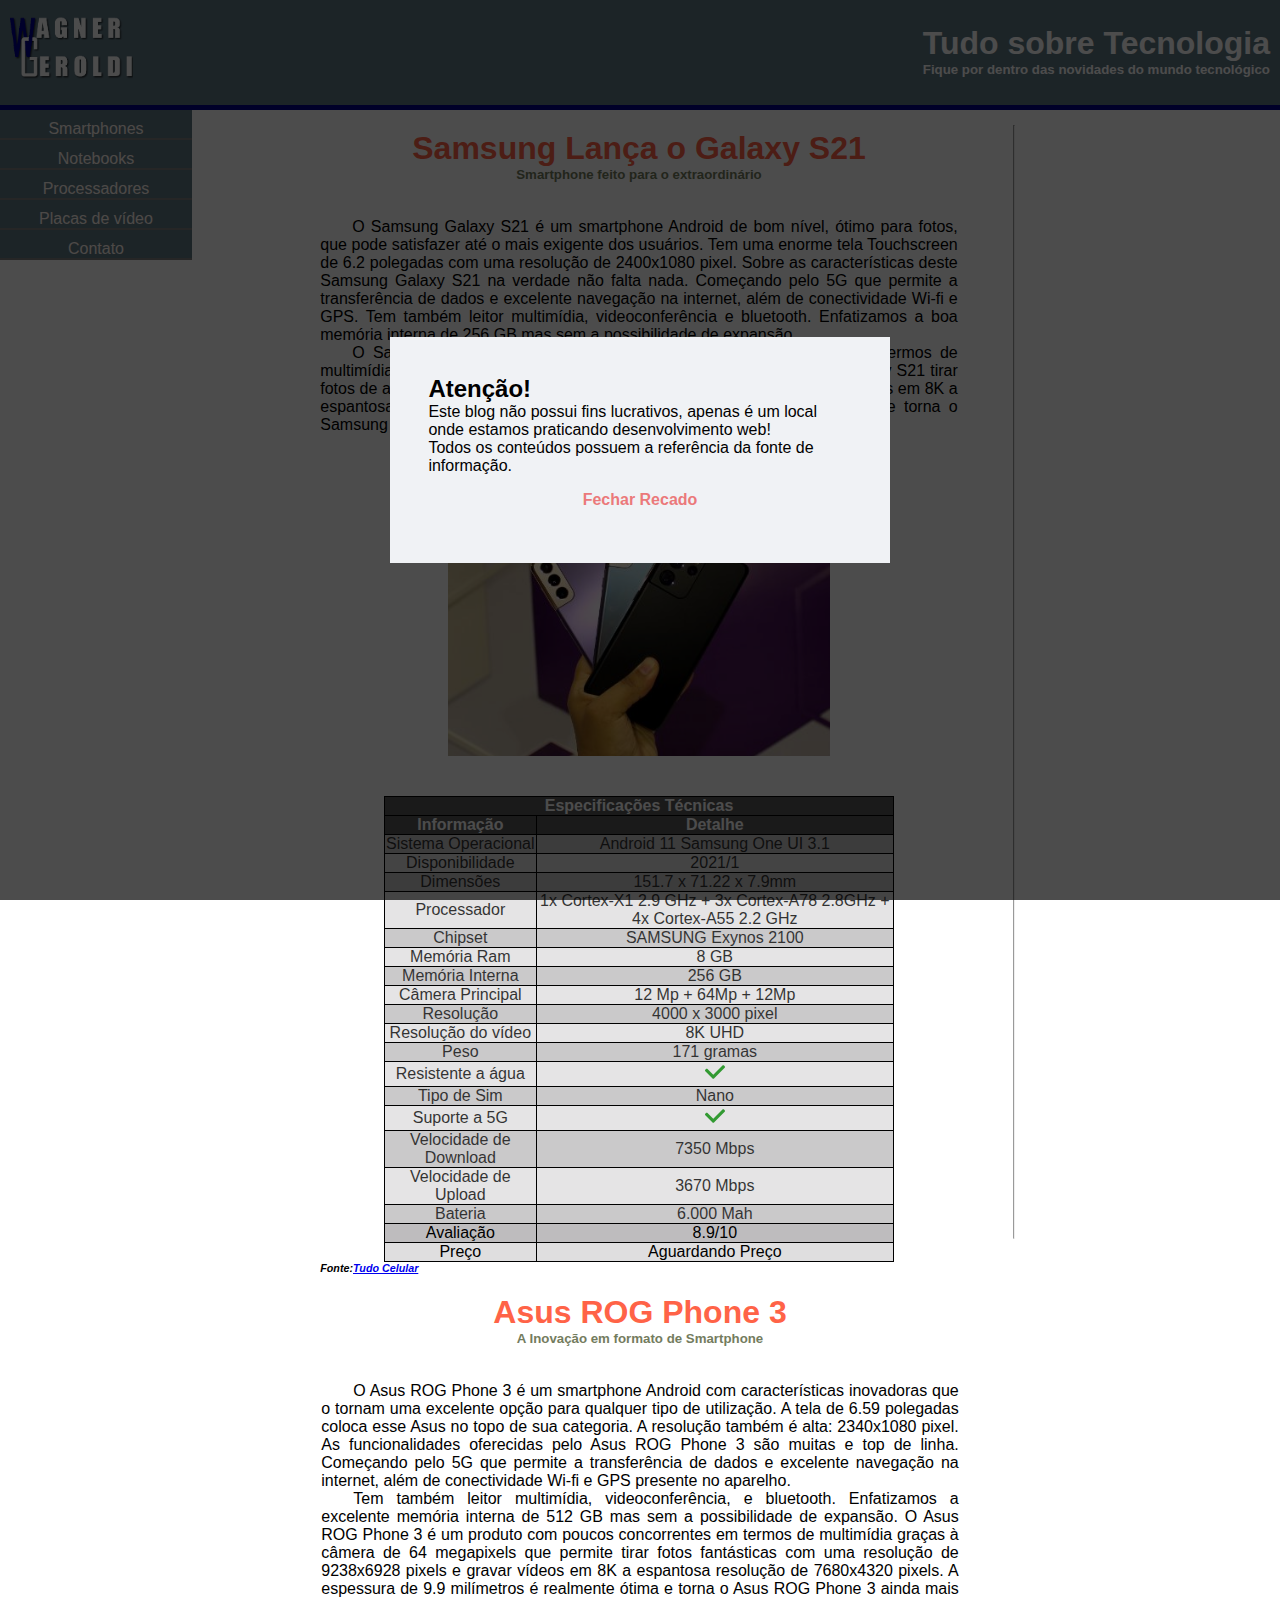
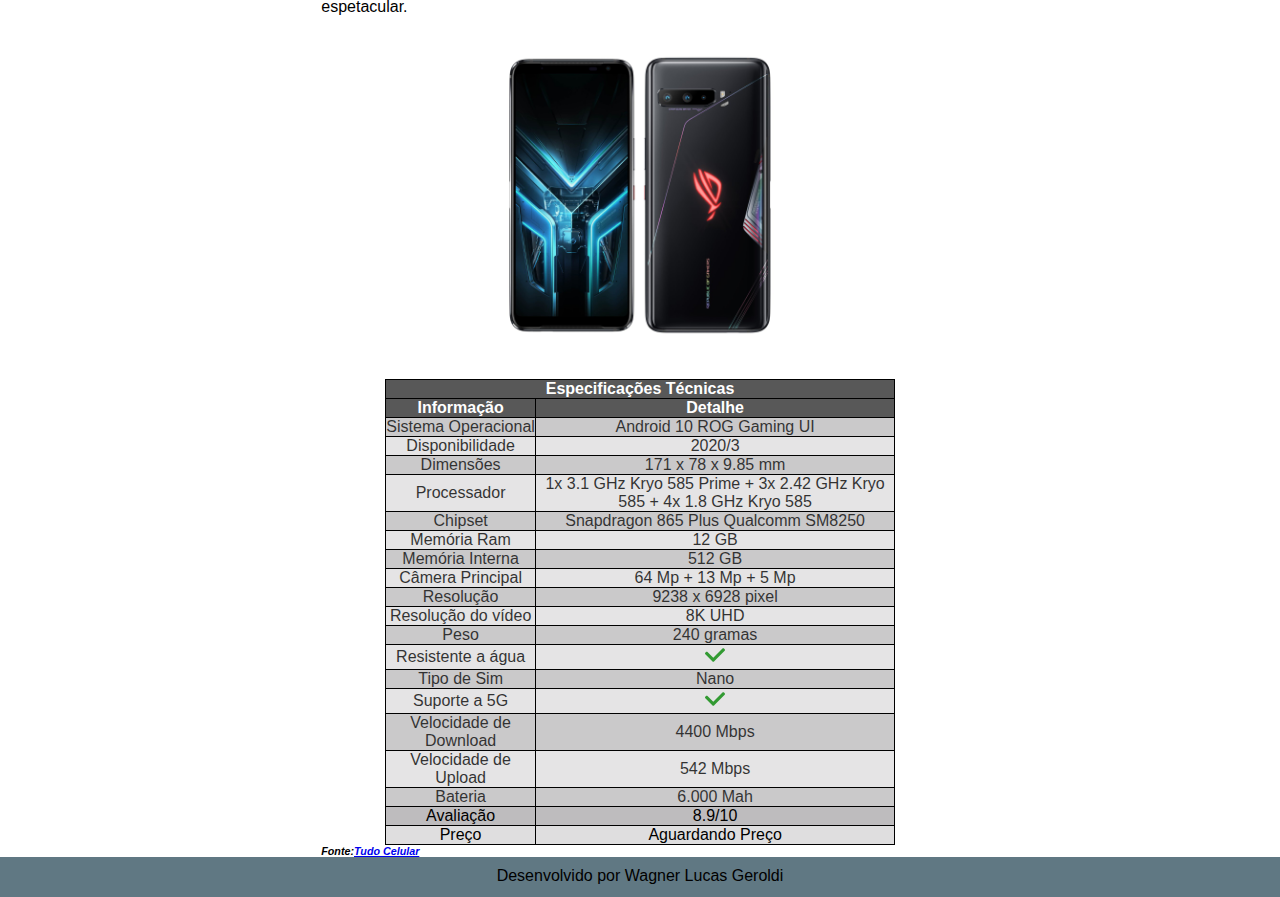
==== commit 3734763f: "Novas Atualizações" ====
--- a/index.html
+++ b/index.html
@@ -285,7 +285,7 @@
             <p>Todos os conteúdos possuem a referência da fonte de informação.
             </p>
             <div class="input-group actions">
-                <a href="#" onclick="Modal.close()" class="button cancel">'Fechar Recado'</a>
+                <a href="#" onclick="Modal.close()" class="button cancel">Fechar Recado</a>
             </div>
         </div>
     </div>
--- a/style.css
+++ b/style.css
@@ -64,11 +64,10 @@
 .button.cancel {
 
     color: #e92929;
-    border: 2px red solid;
-    border-radius:0.25rem;
+    text-decoration: none;
+    font-weight: bold;
     height: 50px;
     display: flex;
-    width:50%;
     align-items: center;
     justify-content: center;
     opacity:0.6;
